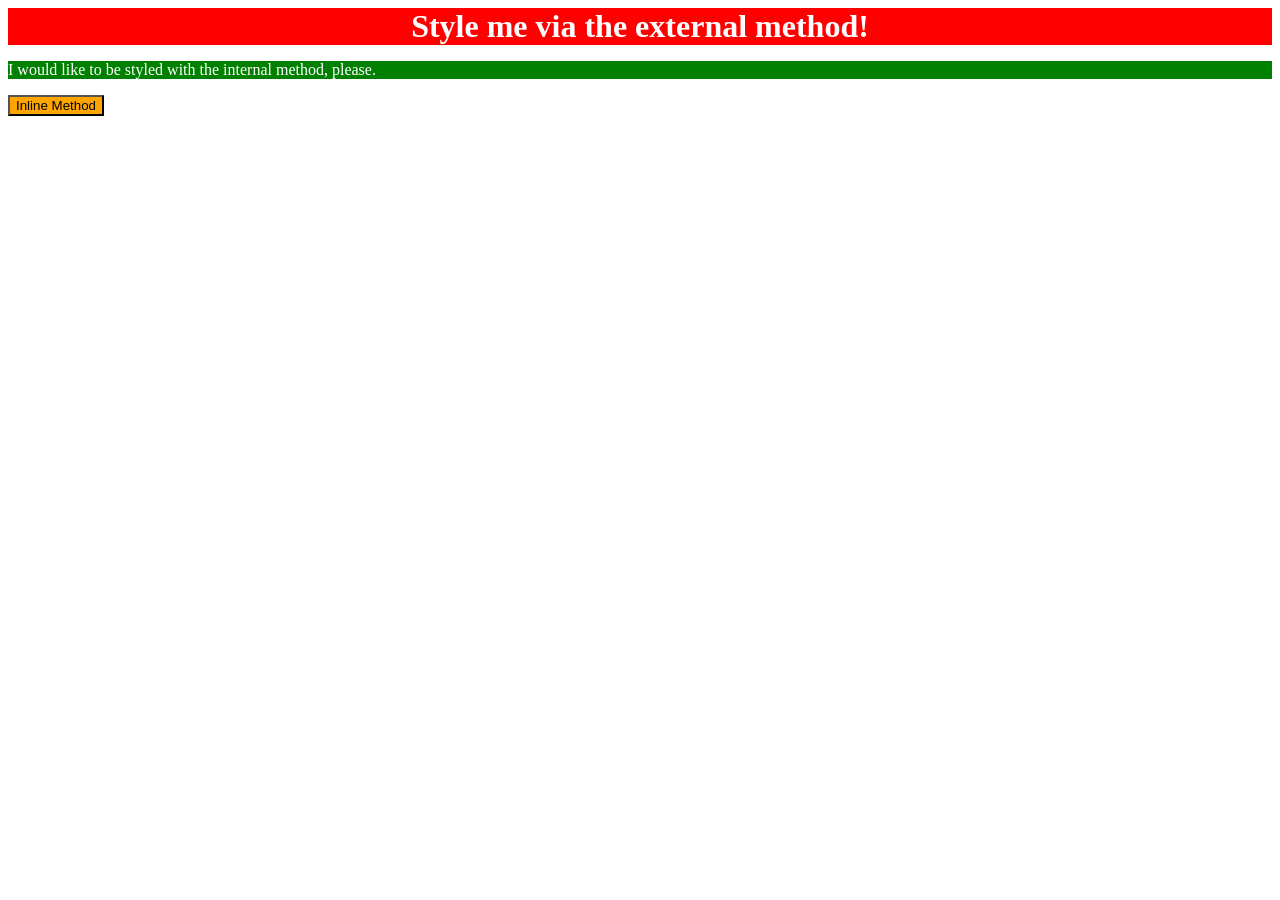
==== foundations/intro-to-css/01-css-methods/index.html @ b8a80a5d "Add solution for 01-css-methods" ====
<!DOCTYPE html>
<html lang="en">
  <head>
    <meta charset="UTF-8">
    <meta http-equiv="X-UA-Compatible" content="IE=edge">
    <meta name="viewport" content="width=device-width, initial-scale=1.0">
    <title>Methods for Adding CSS</title>

    <link rel="stylesheet" href="styles.css">

    <style>

      #internal {
        background-color: green;
        color: white;
      }

    </style>

  </head>
  <body>
    <div class="external">Style me via the external method!</div>

    <p id="internal">I would like to be styled with the internal method, please.</p>
    
    <button style="background-color: orange;">Inline Method</button>
  </body>
</html>
---- foundations/intro-to-css/01-css-methods/styles.css ----
.external {
    background-color: red;
    text-align: center;
    color: white;
    font-size: 32px;
    font-weight: 700;
}
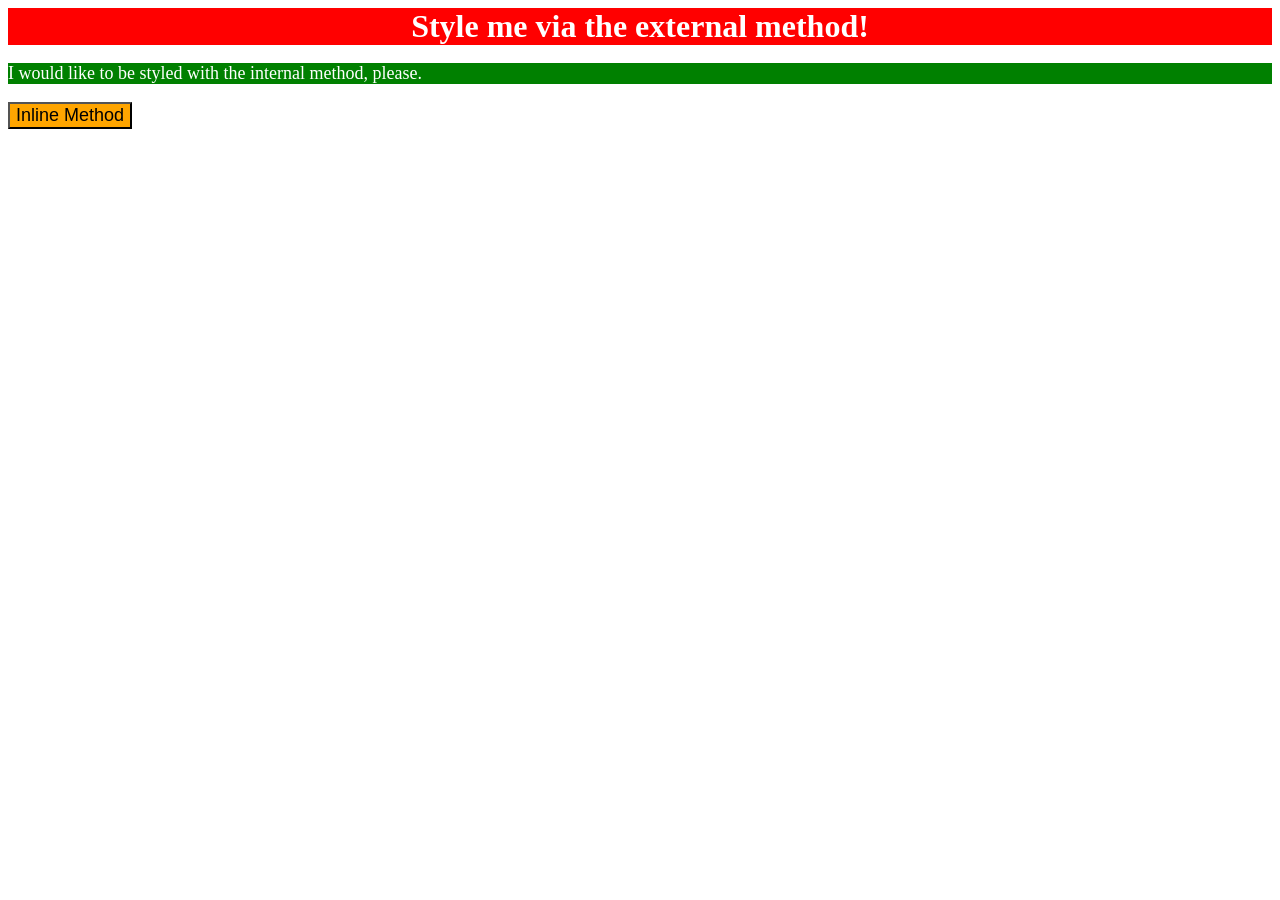
==== commit ec3ae7fc: "Add font-size properties to missing elements I thought it looked same from looking at the desired-ou" ====
--- a/foundations/intro-to-css/01-css-methods/index.html
+++ b/foundations/intro-to-css/01-css-methods/index.html
@@ -13,6 +13,7 @@
       #internal {
         background-color: green;
         color: white;
+        font-size: 18px;
       }
 
     </style>
@@ -22,7 +23,7 @@
     <div class="external">Style me via the external method!</div>
 
     <p id="internal">I would like to be styled with the internal method, please.</p>
-    
-    <button style="background-color: orange;">Inline Method</button>
+
+    <button style="background-color: orange; font-size: 18px;">Inline Method</button>
   </body>
 </html>
